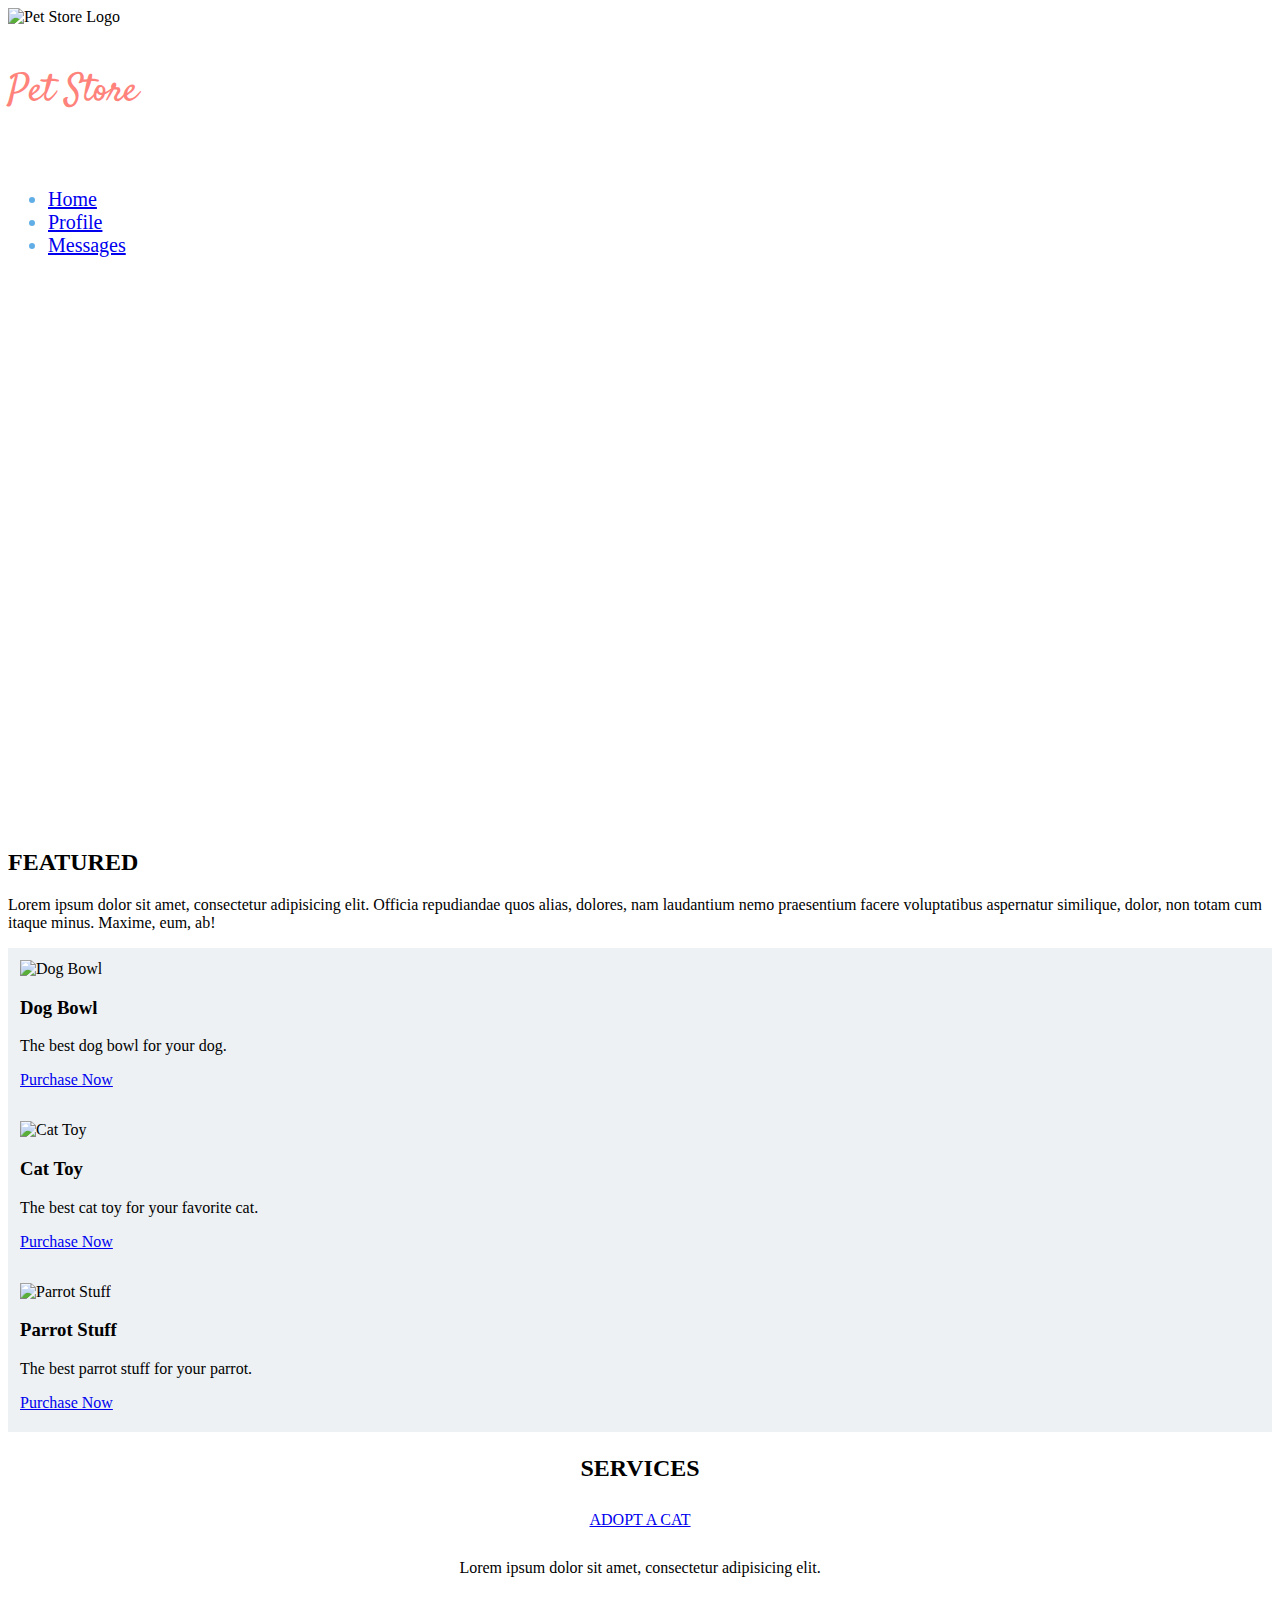
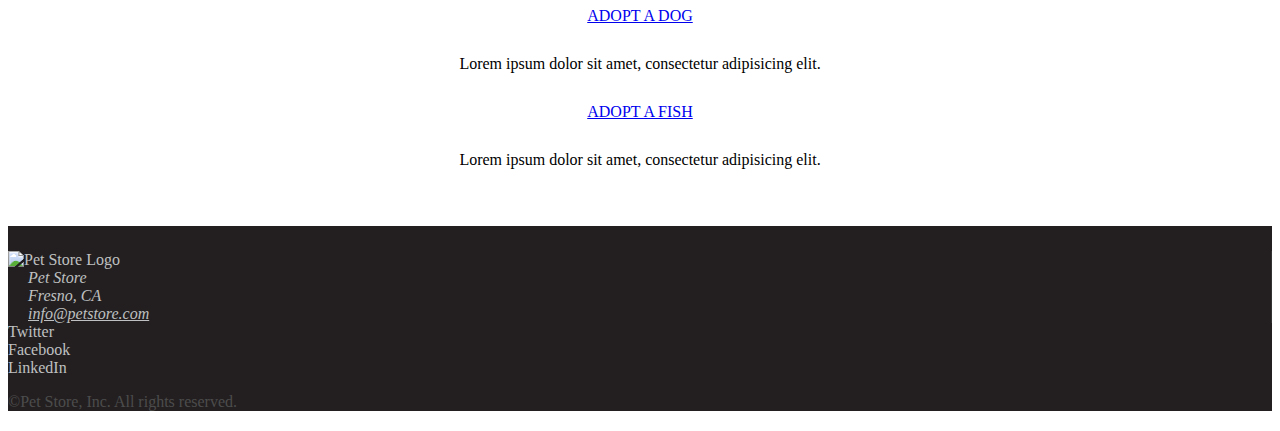
==== index.html @ 7b99d53e "added class work" ====
<!DOCTYPE html>
<html lang="en">
<head>
	<meta charset="UTF-8">
	<meta name="viewport" content="width=device-width, initial-scale=1.0">
	<title>Pet Store</title>
	<link rel="stylesheet" href="css/bootstrap.min.css">
	<link rel="stylesheet" href="css/font-awesome.min.css">
	<link rel="stylesheet" href="css/styles.css">
</head>
<body>
	<div class="container"><!--header-->
		<div class="row">
			<div class="col-md-4">
				<img src="img/petstore_logo.png" alt="Pet Store Logo" class="img-responsive pull-left logo">
				<h3 class="logo-text">Pet Store</h3>
			</div>
			<div class="col-md-offset-4 col-md-4">
				<ul class="nav nav-tabs pull-right">
				  <li role="presentation" class="active"><a href="#" id="active">Home</a></li>
				  <li role="presentation"><a href="#">Profile</a></li>
				  <li role="presentation"><a href="#">Messages</a></li>
				</ul>
			</div>
		</div>
	</div><!--end header-->
	<div class="container-fluid jumbo-container"><!--banner-->
		<div class="jumbotron">
			<div class="container-fluid hero-img img-responsive">
				<p class="hero-text center-block">THE PRODUCTS THEY LOVE. PRICES THAT YOU LIKE.</p>
			</div>
		</div>
	</div><!--end banner-->
	<div class="container"><!--main-->
		<div class="row">
			<div class="col-md-7"><!--featured-->
				<div class="row"><!--featured text-->
					<div class="col-md-12">
						<h2 class="featured-text">featured</h2>
						<p>Lorem ipsum dolor sit amet, consectetur adipisicing elit. Officia repudiandae quos alias, dolores, nam laudantium nemo praesentium facere voluptatibus aspernatur similique, dolor, non totam cum itaque minus. Maxime, eum, ab!</p>
					</div>
				</div><!--end featured text-->
				<div class="row">
					<div class="col-sm-6 col-md-4"><!--feature 1-->
				    <div class="thumbnail">
				      <img src="img/product1.jpg" alt="Dog Bowl" class="img-responsive">
				      <div class="caption">
				        <h3>Dog Bowl</h3>
				        <p>The best dog bowl for your dog.</p>
				        <p><a href="#" class="btn btn-primary" role="button">Purchase Now</a>
				      </div>
				    </div>
				  </div><!--end feature 1-->
					<div class="col-sm-6 col-md-4"><!--feature 2-->
				    <div class="thumbnail">
				      <img src="img/product2.jpg" alt="Cat Toy" class="img-responsive">
				      <div class="caption">
				        <h3>Cat Toy</h3>
				        <p>The best cat toy for your favorite cat.</p>
				        <p><a href="#" class="btn btn-primary" role="button">Purchase Now</a>
				      </div>
				    </div>
				  </div><!--end feature 2-->
					<div class="col-sm-6 col-md-4"><!--feature 3-->
				    <div class="thumbnail">
				      <img src="img/product3.jpg" alt="Parrot Stuff" class="img-responsive">
				      <div class="caption">
				        <h3>Parrot Stuff</h3>
				        <p>The best parrot stuff for your parrot.</p>
				        <p><a href="#" class="btn btn-primary" role="button">Purchase Now</a>
				      </div>
				    </div>
				  </div><!--end feature 3-->
				</div>
			</div><!--end featured-->
			<div class="col-md-3 col-md-offset-2 adopt-text"><!--services-->
				<h2 class="featured-text">services</h2>
				<div class="row"><!--adopt a cat-->
					<a href="#" class="adopt-text">Adopt a Cat</a>
					<p>Lorem ipsum dolor sit amet, consectetur adipisicing elit.</p>
				</div><!--end adopt a cat-->
				<div class="row"><!--adopt a dog-->
					<a href="#" class="adopt-text">Adopt a Dog</a>
					<p>Lorem ipsum dolor sit amet, consectetur adipisicing elit.</p>
				</div><!--end adopt a dog-->
				<div class="row"><!--adopt a fish-->
					<a href="#" class="adopt-text">Adopt a Fish</a>
					<p>Lorem ipsum dolor sit amet, consectetur adipisicing elit.</p>
				</div><!--end adopt a fish-->
			</div><!--end services-->
		</div>
	</div><!--end main-->
	<div class="container-fluid footer"><!--footer-->
		<div class="row inner-footer">
			<div class="col-md-3 footer-col"><!--logo-->
				<img src="img/petstore_logo.png" alt="Pet Store Logo" class="footer-logo center-block">
			</div><!--end logo-->
			<div class="col-md-3 footer-col"><!--address-->
				<address>
					Pet Store<br>
					Fresno, CA<br>
					<a href="mailto:info@petstore.com">info@petstore.com</a>
				</address>
			</div><!--end address-->
			<div class="col-md-3"><!--social media-->
				<p class="socialmedia"><i class="fa fa-twitter" aria-hidden="true"></i> Twitter</p>
				<p class="socialmedia"><i class="fa fa-facebook" aria-hidden="true"></i> Facebook</p>
				<p class="socialmedia"><i class="fa fa-linkedin" aria-hidden="true"></i> LinkedIn</p>
			</div><!--end social media-->
		</div>
		<div class="row"><!--copyright-->
			<div class="col-md-12 copy">
				<p class="text-center">&copy;Pet Store, Inc. All rights reserved.</p>
			</div>
		</div><!--end copyright-->
	</div><!--end footer-->
	<!-- scripts -->
  <script src="https://ajax.googleapis.com/ajax/libs/jquery/1.11.3/jquery.min.js"></script>
	<script src="js/bootstrap.min.js"></script>
</body>
</html>
---- css/styles.css ----
@import 'https://fonts.googleapis.com/css?family=Lobster|Lato:300|Raleway|Satisfy';

.logo {
  width:90px;
}
.logo-text {
  font-family:Satisfy, cursive;
  font-size:38px;
  font-weight:200;
  color:#FF827B;
}
.nav {
  font-size:20px;
  color:#61AEE6;
}
.nav-tabs {
  padding-top:30px;
  border:none;
}
#active {
  border:none;
}

/*======= HERO =======*/

.jumbotron, .jumbo-container {
  padding:0px !important;
  background-color:transparent;
}
.hero-img {
  background:url(../img/hero.jpg);
  background-repeat:no-repeat;
  background-size:cover;
  background-position:center;
  width:100vw;
  height:60vh;
}
.hero-text {
  text-transform:uppercase;
  color:#FFF;
  text-align:center;
  font-size:32px !important;
  font-family:Lato, sans-serif;
  font-weight:300;
  padding-top:1.8%;
}

/*======= PRODUCTS =======*/

.featured-text {
  text-transform:uppercase;
  font-weight:600;
}
.thumbnail {
  background-color:#EDF1F4;
  padding:12px 12px 4px 12px;
  margin-bottom:0;
}
.thumbnail .caption {
  padding-bottom:0;
}

/*======= SERVICES =======*/

.adopt-text {
  text-align:center;
  line-height:2em;
}
.adopt-text a {
  text-transform:uppercase;
}

/*======= FOOTER =======*/

.footer {
  background-color:#231F20;
  min-height:30px;
  margin-top:50px;
  color:#BFC0C1;
}
.footer a {
  color:#BFC0C1;
}
.footer-logo {
  width:110px;
}
.footer-col {
  border-right:1px solid #333;
}
.footer-col address {
  padding-left:20px;
}
.col-md-3 address:hover, .col-md-3 address a:hover {
  color:#FF827B;
}
.inner-footer {
  padding-top:25px;
}
.socialmedia {
  margin:0;
}
.copy {
  color:#4C4C4C;
  margin-bottom:20px;
}
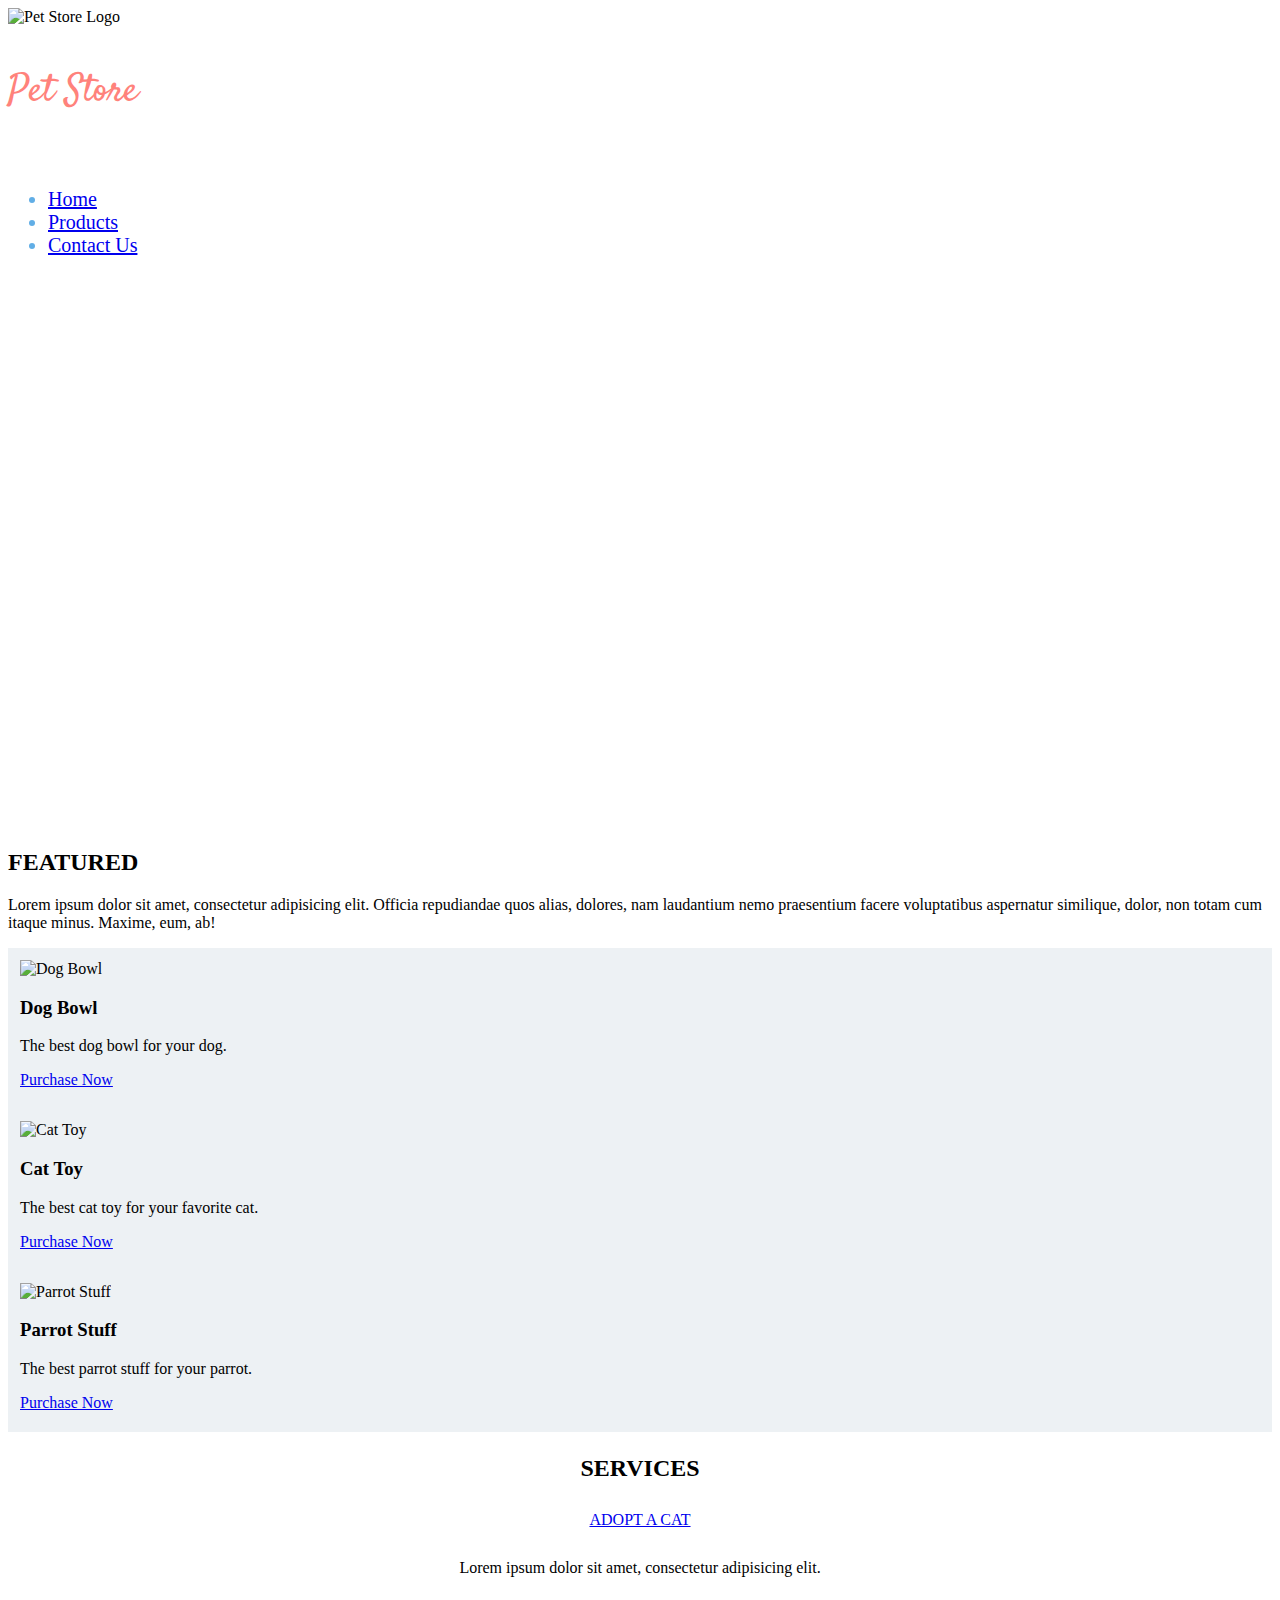
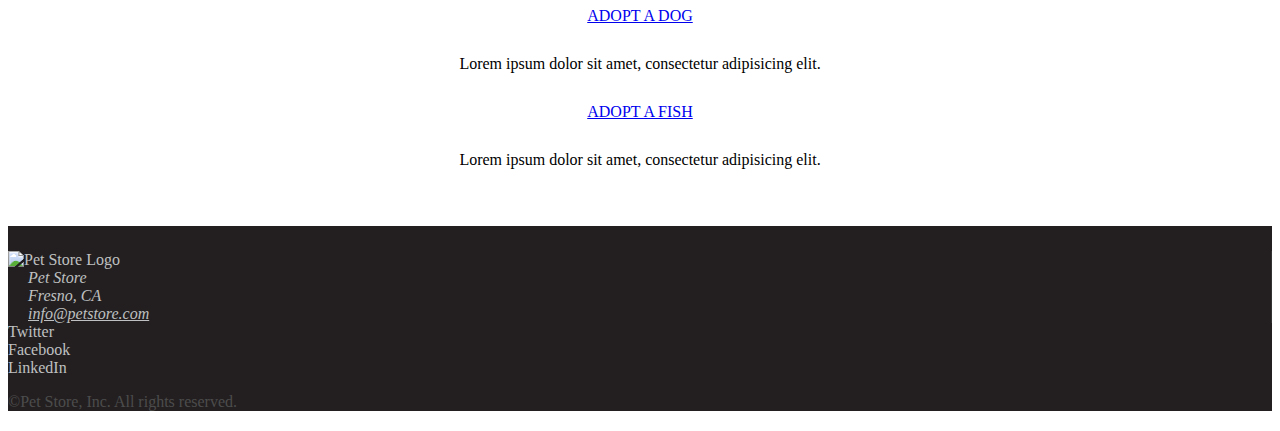
==== commit 2f1889d3: "started contact page" ====
--- a/index.html
+++ b/index.html
@@ -18,8 +18,8 @@
 			<div class="col-md-offset-4 col-md-4">
 				<ul class="nav nav-tabs pull-right">
 				  <li role="presentation" class="active"><a href="#" id="active">Home</a></li>
-				  <li role="presentation"><a href="#">Profile</a></li>
-				  <li role="presentation"><a href="#">Messages</a></li>
+				  <li role="presentation"><a href="#">Products</a></li>
+				  <li role="presentation"><a href="#">Contact Us</a></li>
 				</ul>
 			</div>
 		</div>
